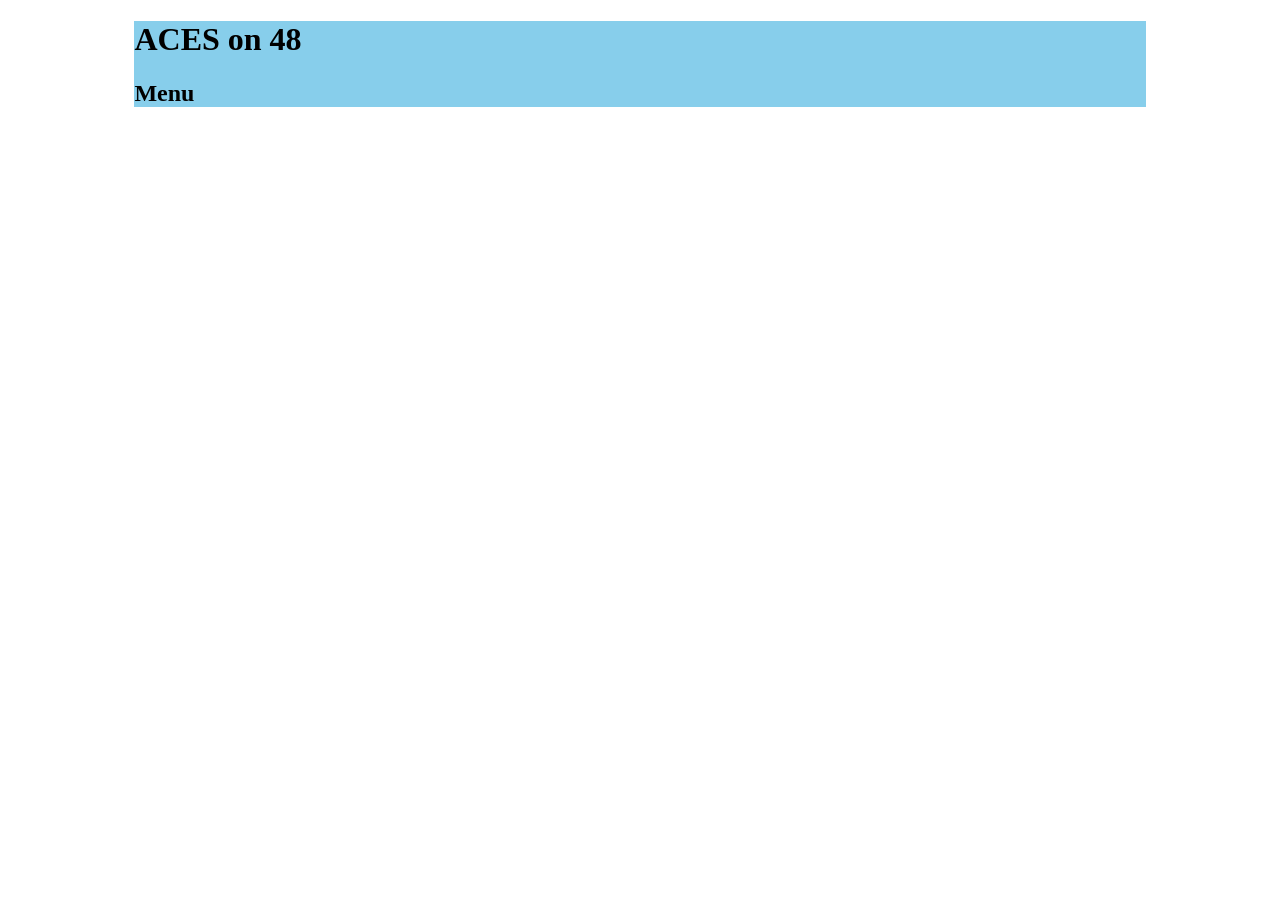
==== index.html @ d2a15a17 "Rename test.html to index.html" ====
<!DOCTYPE html>
<html lang="en">
<head> 
 <meta charset="utf-8" />
    <meta name="viewport" content="width=device-width, initial-scale=1.0" />
    <title>ACES on 48</title>
<link rel="stylesheet" href="ACES.css"/>
</head>
<body>
    <body>
    <div class="menu">
        <main>
        <h1>ACES on 48</h1>
        <h2>Menu</h2>

</body>




































</html>
---- ACES.css ----
body {
  background-image: url(https://www.solidbackgrounds.com/images/5120x2880/5120x2880-maroon-web-solid-color-background.jpg);
background-repeat: no-repeat;
background-size: cover;
padding: auto:
}

.menu {
  width: 80%;
  background-color: skyblue;
  margin-left: auto;
  margin-right: auto;
}
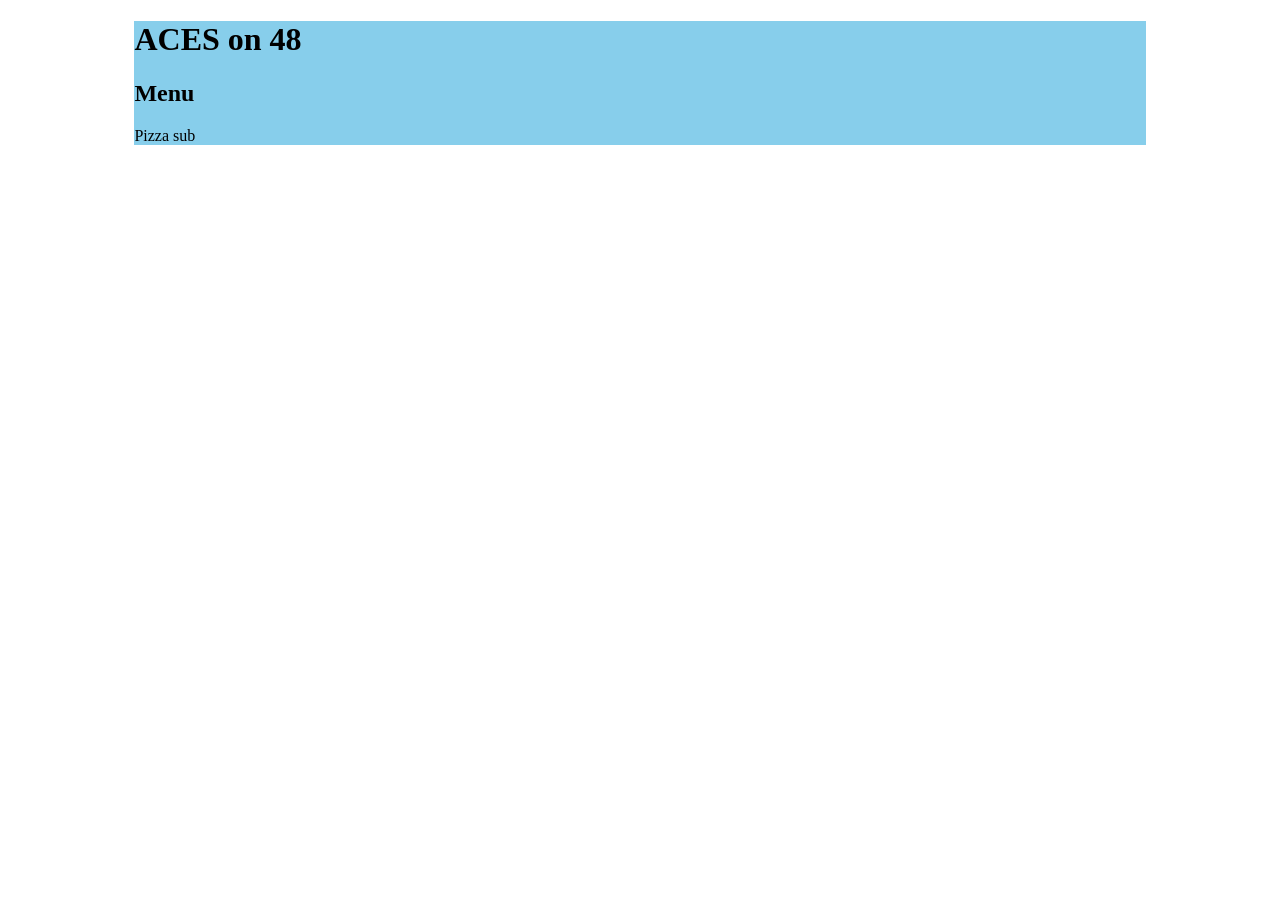
==== commit 3f93d6fe: "Update index.html" ====
--- a/index.html
+++ b/index.html
@@ -12,7 +12,8 @@
         <main>
         <h1>ACES on 48</h1>
         <h2>Menu</h2>
-
+<article class="item">
+ <p class="food">Pizza sub</p>
 </body>
 
 
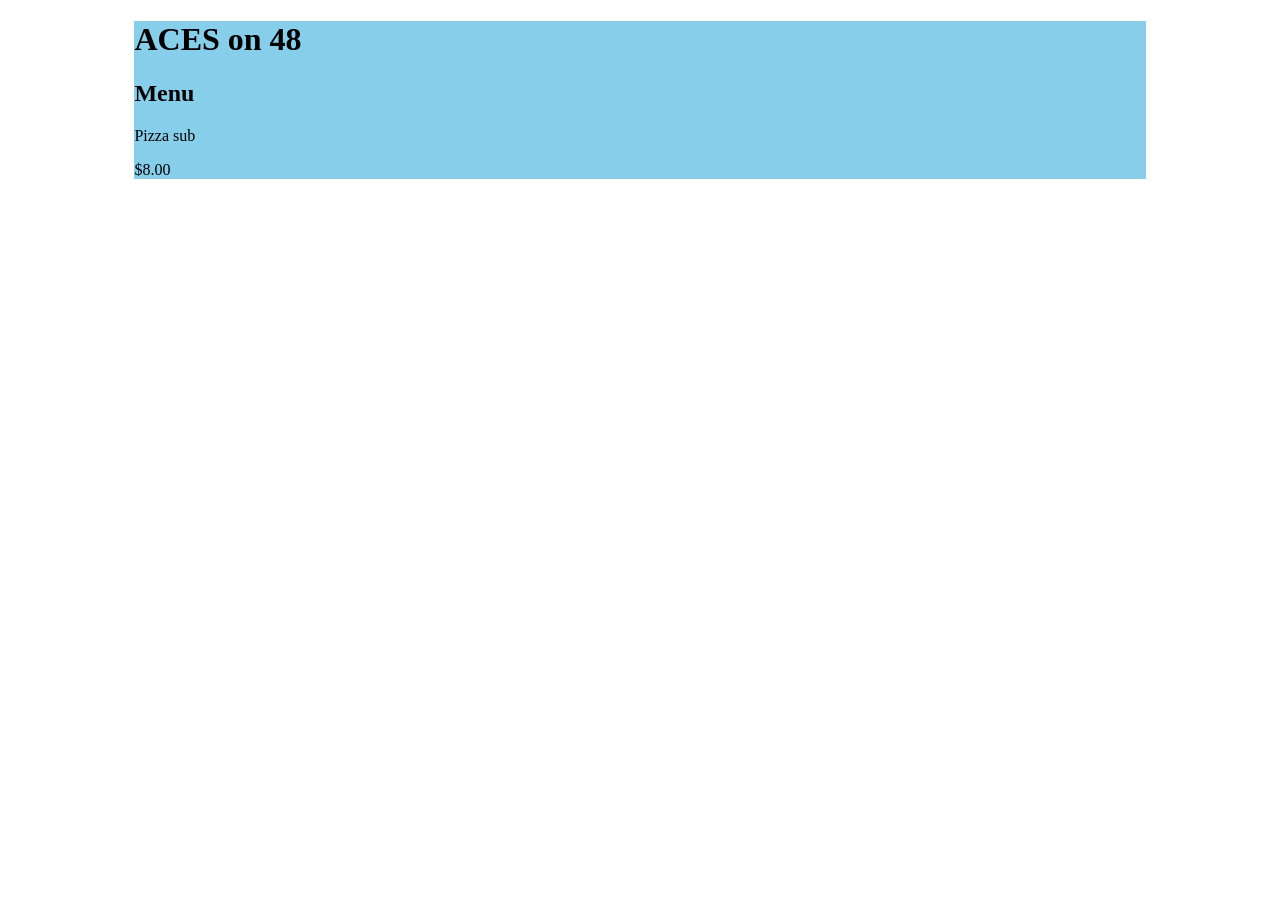
==== commit f5addede: "Update index.html" ====
--- a/index.html
+++ b/index.html
@@ -13,7 +13,8 @@
         <h1>ACES on 48</h1>
         <h2>Menu</h2>
 <article class="item">
- <p class="food">Pizza sub</p>
+ <p class="food">Pizza sub</p><p>$8.00</p>
+</article>
 </body>
 
 
--- a/ACES.css
+++ b/ACES.css
@@ -12,10 +12,16 @@
   margin-right: auto;
 }
 
+.flavor {
+  text-align: center;
+}
+
+img {
+  display: block;
+  margin-left: auto;
+  margin-right: auto;
+}
 
 
 
 
-
-
-
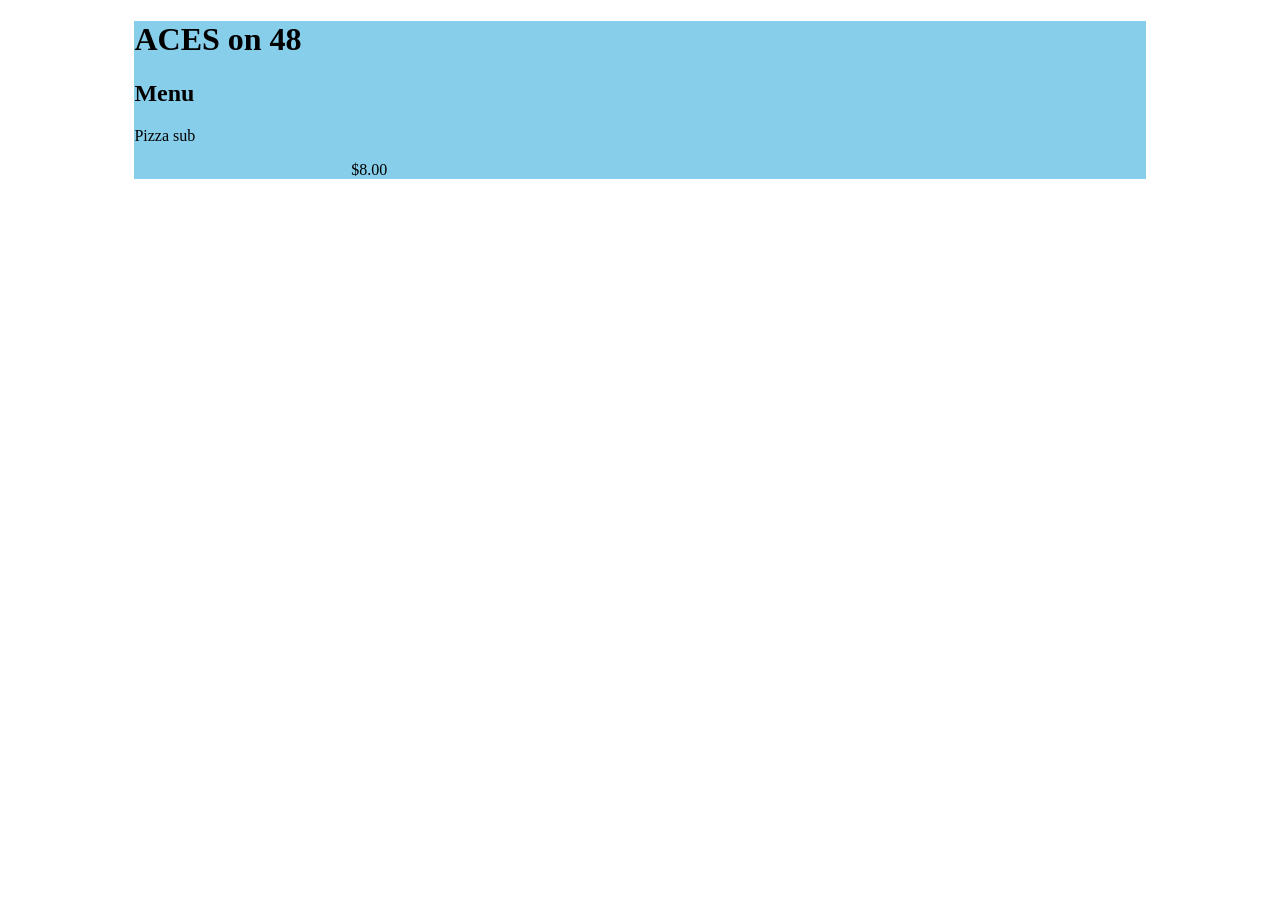
==== commit 1cb826ad: "Update index.html" ====
--- a/index.html
+++ b/index.html
@@ -13,7 +13,8 @@
         <h1>ACES on 48</h1>
         <h2>Menu</h2>
 <article class="item">
- <p class="food">Pizza sub</p><p>$8.00</p>
+ <p class="food">Pizza sub</p>
+ <p class="price">$8.00</p>
 </article>
 </body>
 
--- a/ACES.css
+++ b/ACES.css
@@ -22,6 +22,14 @@
   margin-right: auto;
 }
 
+.food {
+  text-align: left;
+  width: 75%;
+}
+
+.price {
+  text-align: right;
+  width: 25%;
+}
 
 
-
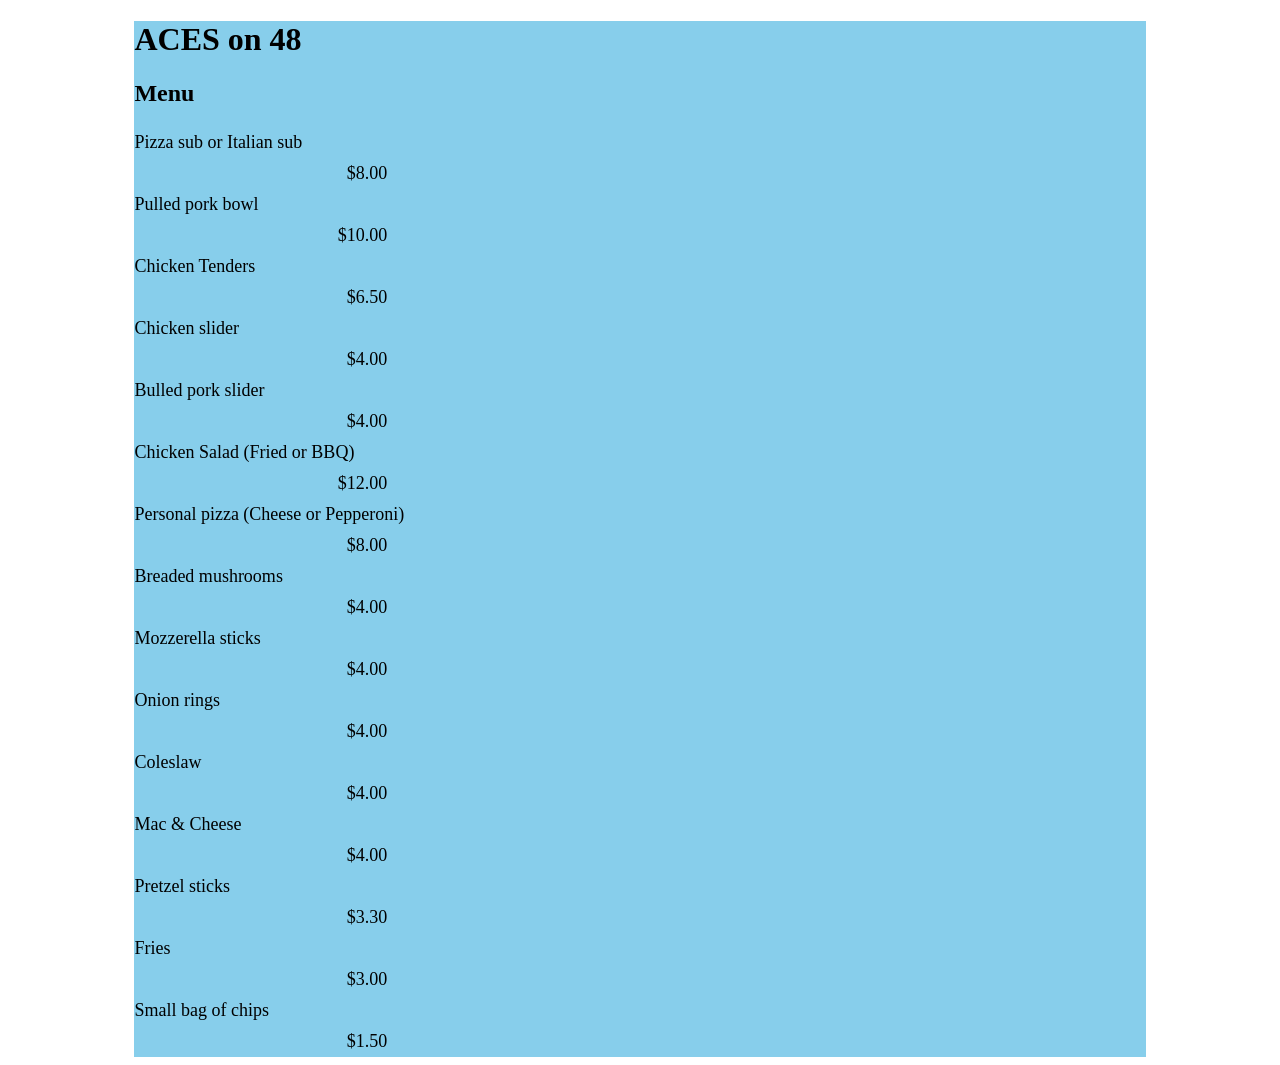
==== commit d8a7a46c: "Update index.html" ====
--- a/index.html
+++ b/index.html
@@ -13,8 +13,64 @@
         <h1>ACES on 48</h1>
         <h2>Menu</h2>
 <article class="item">
- <p class="food">Pizza sub</p>
+ <p class="food">Pizza sub or Italian sub</p>
  <p class="price">$8.00</p>
+</article>
+ <article class="item">
+ <p class="food">Pulled pork bowl</p>
+ <p class="price">$10.00</p>
+</article>
+  <article class="item">
+ <p class="food">Chicken Tenders</p>
+ <p class="price">$6.50</p>
+</article> 
+         <article class="item">
+ <p class="food">Chicken slider</p>
+ <p class="price">$4.00</p>
+</article>
+         <article class="item">
+ <p class="food">Bulled pork slider</p>
+ <p class="price">$4.00</p>
+</article>
+         <article class="item">
+ <p class="food">Chicken Salad (Fried or BBQ)</p>
+ <p class="price">$12.00</p>
+</article>
+         <article class="item">
+ <p class="food">Personal pizza (Cheese or Pepperoni)</p>
+ <p class="price">$8.00</p>
+</article>
+         <article class="item">
+ <p class="food">Breaded mushrooms</p>
+ <p class="price">$4.00</p>
+</article>
+         <article class="item">
+ <p class="food">Mozzerella sticks</p>
+ <p class="price">$4.00</p>
+</article>
+         <article class="item">
+ <p class="food">Onion rings</p>
+ <p class="price">$4.00</p>
+</article>
+         <article class="item">
+ <p class="food">Coleslaw</p>
+ <p class="price">$4.00</p>
+</article>
+         <article class="item">
+ <p class="food">Mac & Cheese</p>
+ <p class="price">$4.00</p>
+</article>
+         <article class="item">
+ <p class="food">Pretzel sticks</p>
+ <p class="price">$3.30</p>
+</article>
+         <article class="item">
+ <p class="food">Fries</p>
+ <p class="price">$3.00</p>
+</article>
+         <article class="item">
+ <p class="food">Small bag of chips</p>
+ <p class="price">$1.50</p>
 </article>
 </body>
 
--- a/ACES.css
+++ b/ACES.css
@@ -22,6 +22,13 @@
   margin-right: auto;
 }
 
+.item p {
+  display: inline-block;
+  margin-top: 5px;
+  margin-bottom: 5px;
+  font-size: 18px;
+}
+
 .food {
   text-align: left;
   width: 75%;
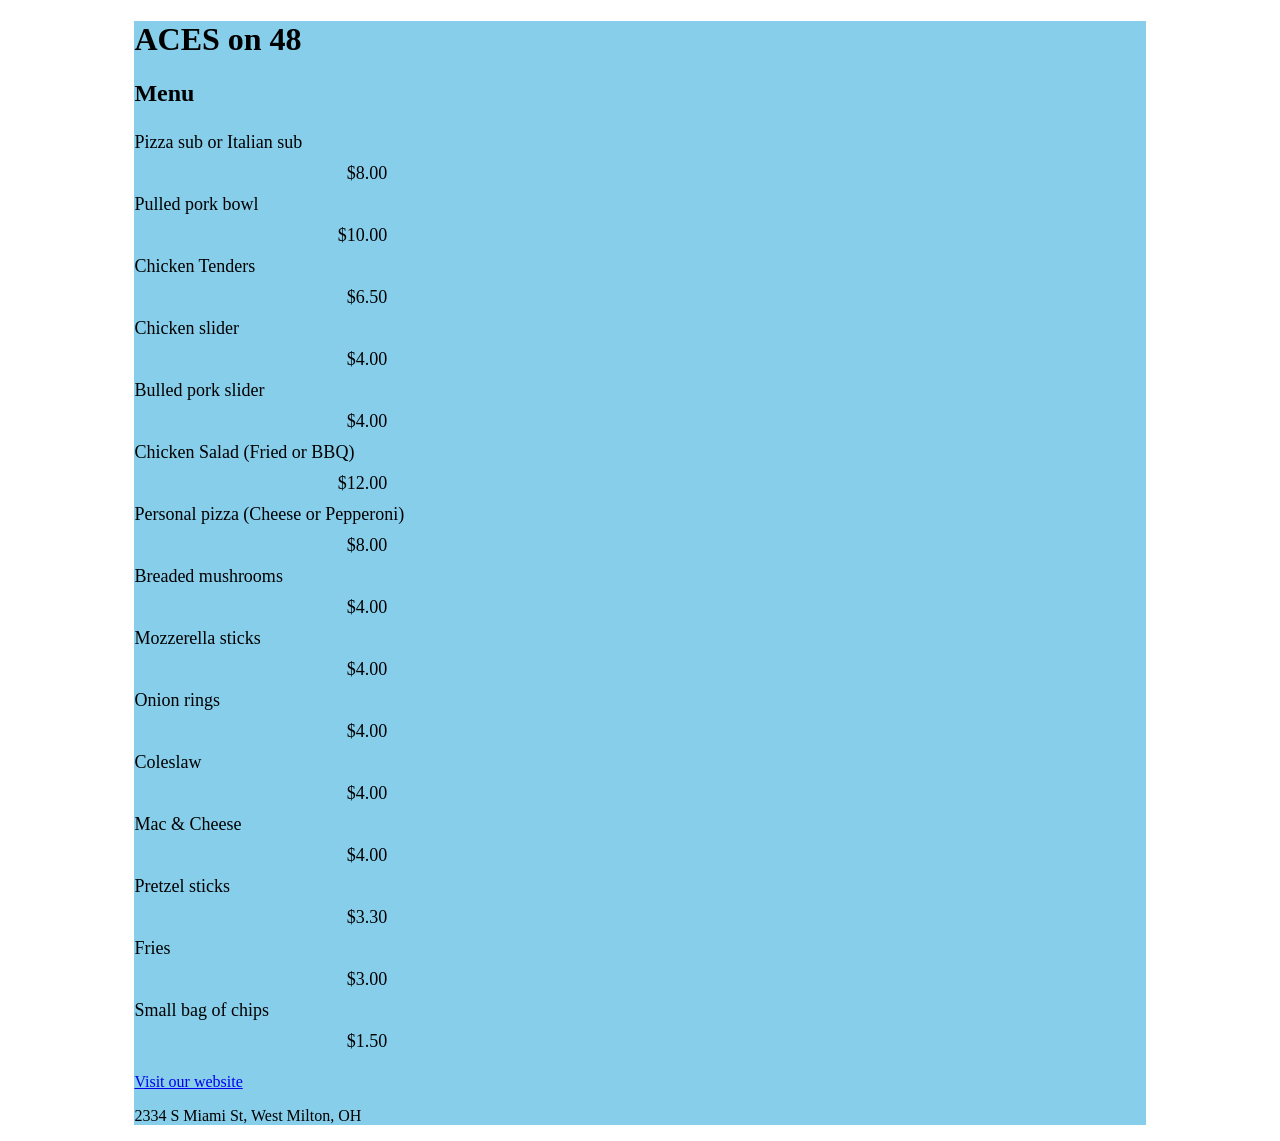
==== commit 56ca6661: "Update index.html" ====
--- a/index.html
+++ b/index.html
@@ -74,39 +74,11 @@
 </article>
 </body>
 
-
-
-
-
-
-
-
-
-
-
-
-
-
-
-
-
-
-
-
-
-
-
-
-
-
-
-
-
-
-
-
-
-
-
+         <footer>
+        <p>
+          <a href="https://www.freecodecamp.org" target="_blank">Visit our website</a>
+        </p>
+        <p class="address">2334 S Miami St, West Milton, OH</p>
+      </footer>
 
 </html>
--- a/ACES.css
+++ b/ACES.css
@@ -31,12 +31,12 @@
 
 .food {
   text-align: left;
-  width: 75%;
+   width: 75%;
 }
 
 .price {
   text-align: right;
-  width: 25%;
+   width: 25%;
 }
 
 
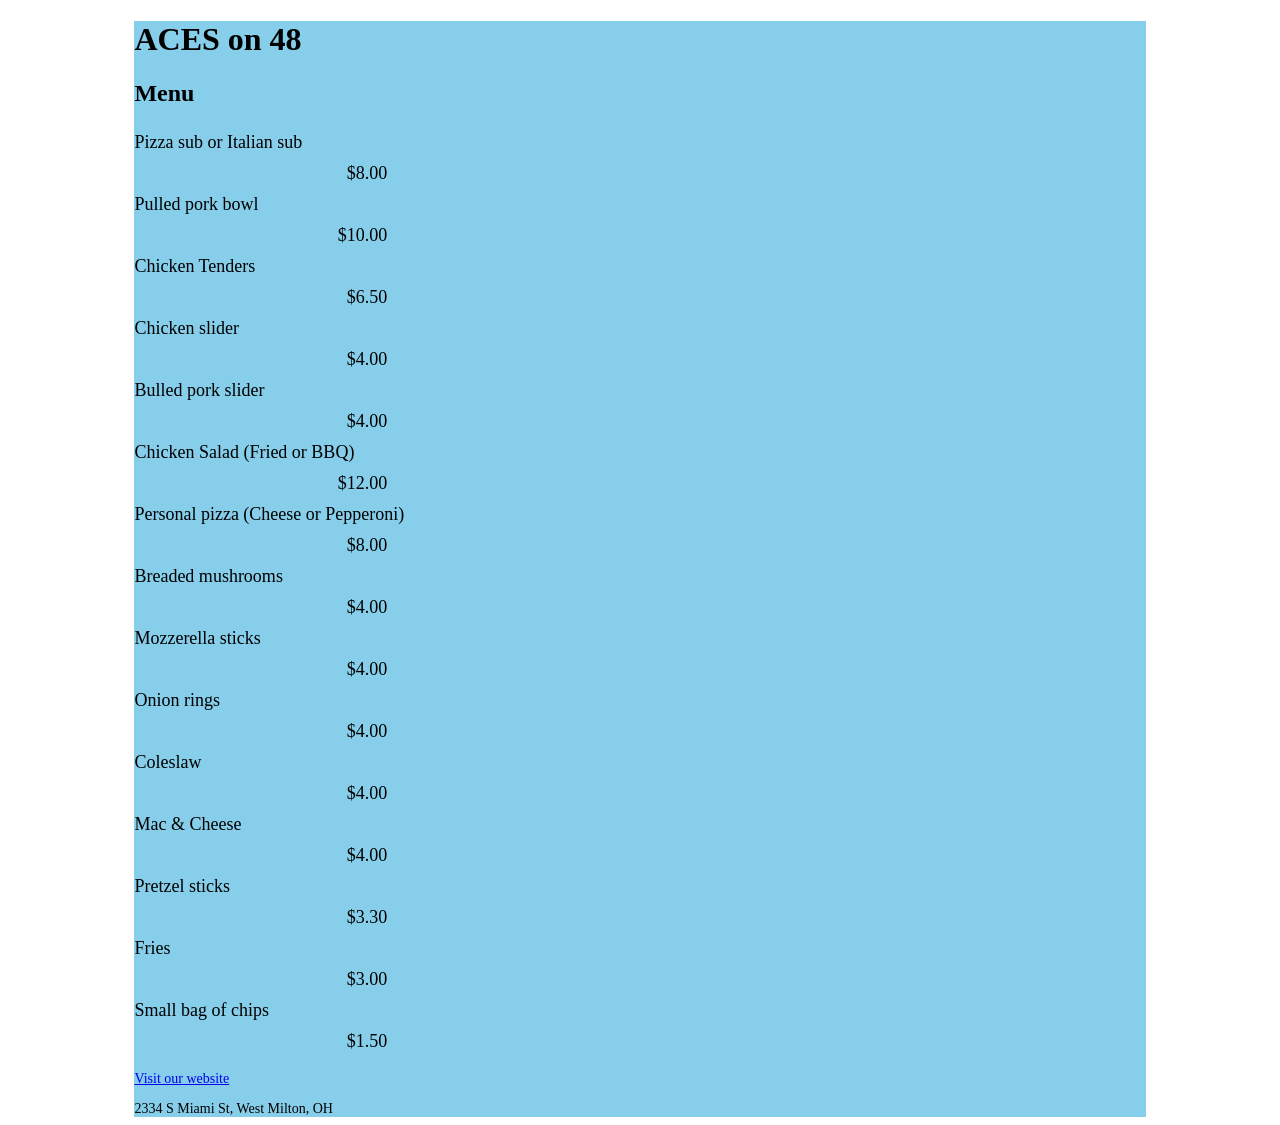
==== commit c447348b: "Update index.html" ====
--- a/index.html
+++ b/index.html
@@ -76,7 +76,7 @@
 
          <footer>
         <p>
-          <a href="https://www.freecodecamp.org" target="_blank">Visit our website</a>
+          <a href="https://www.facebook.com/aceson48" target="_blank">Visit our website</a>
         </p>
         <p class="address">2334 S Miami St, West Milton, OH</p>
       </footer>
--- a/ACES.css
+++ b/ACES.css
@@ -39,4 +39,10 @@
    width: 25%;
 }
 
+footer {
+  font-size: 14px;
+}
 
+.address {
+  margin-bottom: 5px;
+}
